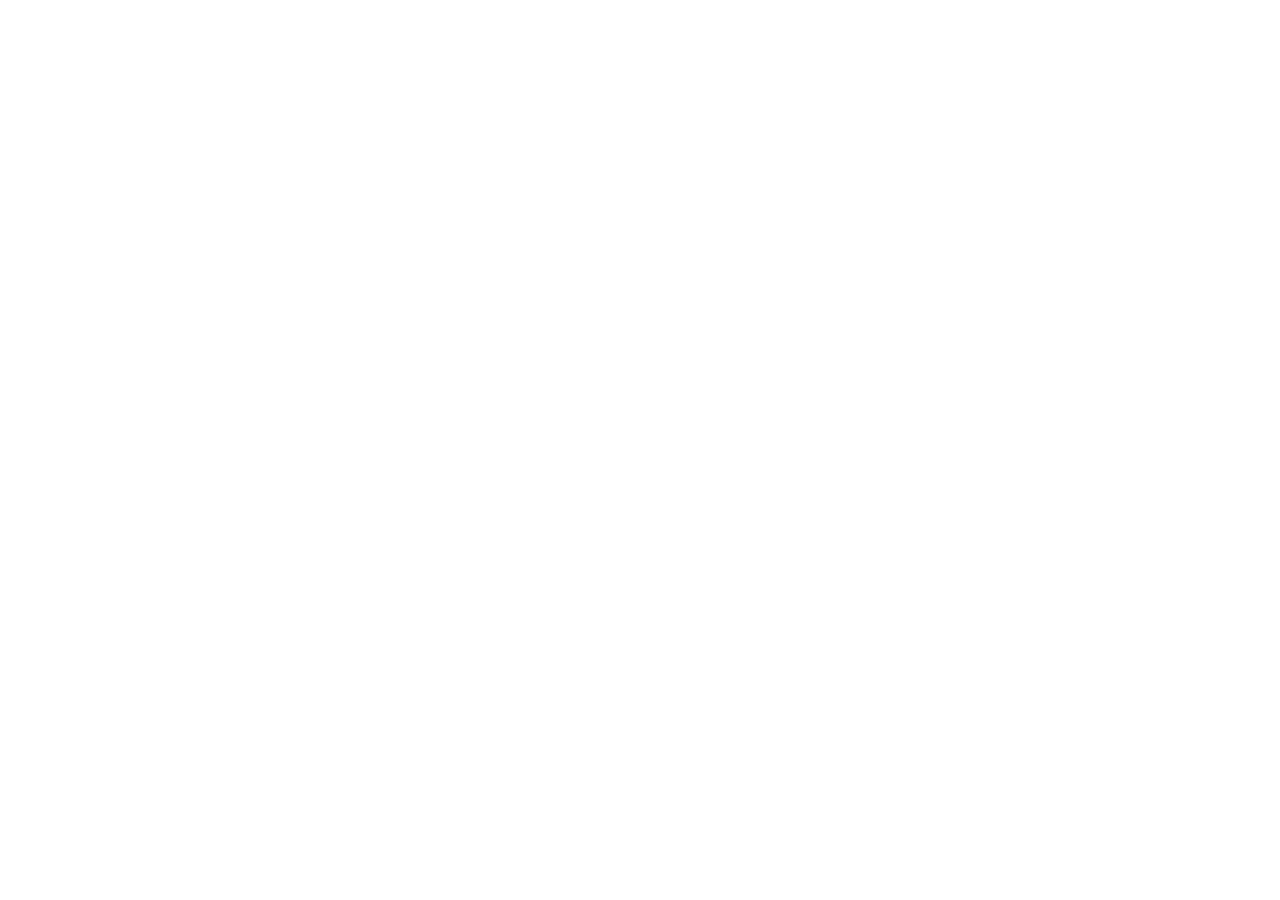
==== pagina2.html @ 0552b991 "Aula4" ====
<!DOCTYPE html>
<html lang="pt-BR">
<head>
    <meta charset="UTF-8">
    <meta name="viewport" content="width=device-width, initial-scale=1.0">
    <title>Document</title>
</head>
<body>
    <iframe data-testid="embed-iframe" style="border-radius:12px" src="https://open.spotify.com/embed/track/2LHNTC9QZxsL3nWpt8iaSR?utm_source=generator&theme=0&si=a3c865316421416e" width="100%" height="352" frameBorder="0" allowfullscreen="" allow="autoplay; clipboard-write; encrypted-media; fullscreen; picture-in-picture" loading="lazy"></iframe>
</body>
</html>
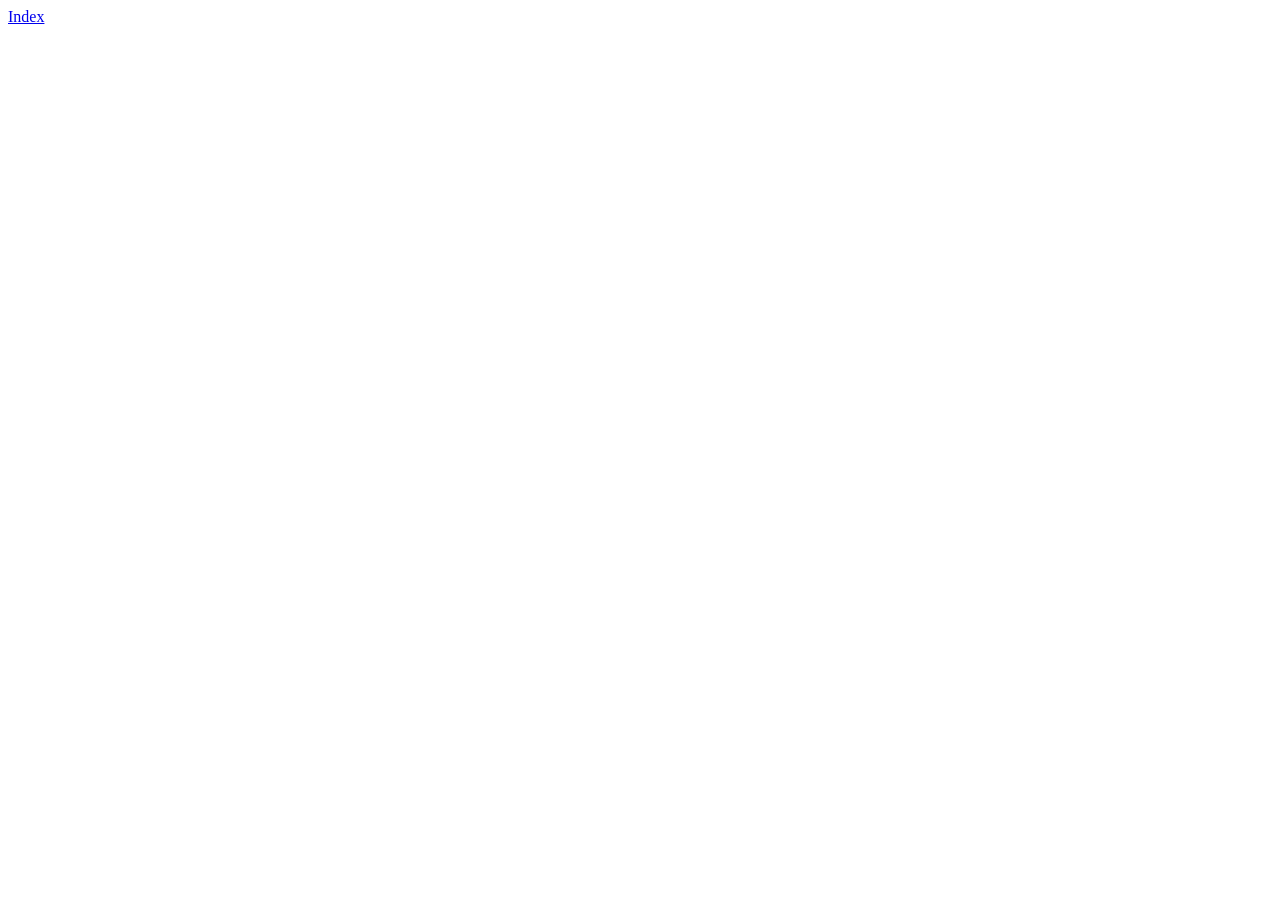
==== commit 88df9890: "aulajava" ====
--- a/pagina2.html
+++ b/pagina2.html
@@ -6,6 +6,8 @@
     <title>Document</title>
 </head>
 <body>
-    <iframe data-testid="embed-iframe" style="border-radius:12px" src="https://open.spotify.com/embed/track/2LHNTC9QZxsL3nWpt8iaSR?utm_source=generator&theme=0&si=a3c865316421416e" width="100%" height="352" frameBorder="0" allowfullscreen="" allow="autoplay; clipboard-write; encrypted-media; fullscreen; picture-in-picture" loading="lazy"></iframe>
+    <a href="Index.html">Index</a>
+    <iframe data-testid="embed-iframe" style="border-radius:12px" src="https://open.spotify.com/embed/track/2LHNTC9QZxsL3nWpt8iaSR?utm_source=generator&theme=0&si=a3c865316421416e" width="100%" height="352" frameBorder="0" back allowfullscreen="" allow="autoplay; clipboard-write; encrypted-media; fullscreen; picture-in-picture" loading="lazy"></iframe>
+    <img src="https://boom-site-wp.s3.us-east-2.amazonaws.com/wp-content/uploads/2024/03/24194352/Lady-Gaga-scaled.jpg" alt="" width="75%" height="flex">
 </body>
 </html>
